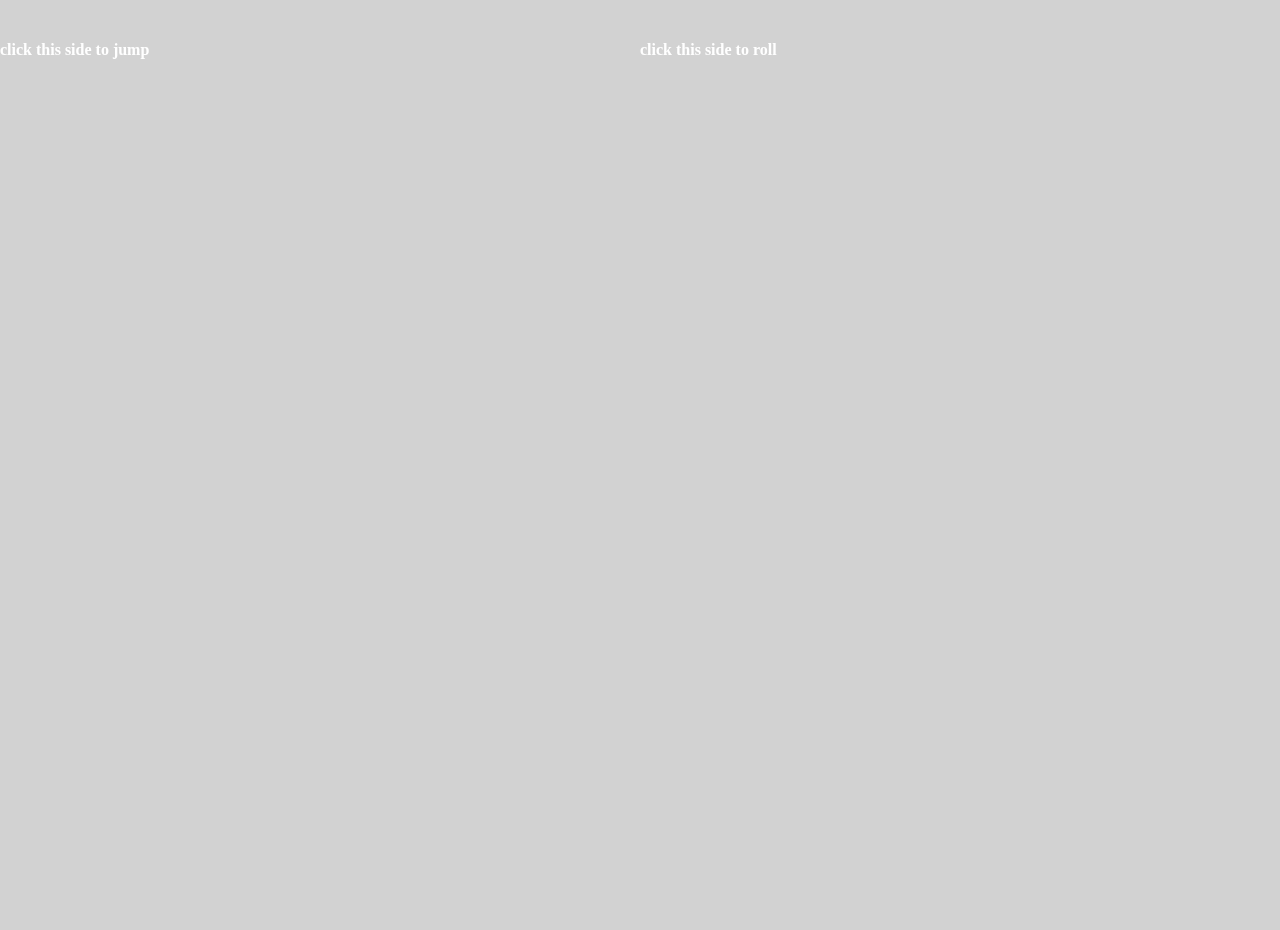
==== index.html @ 51c57201 "init" ====
<!doctype html>
<html>

<head>
  <meta charset="utf-8">
  <title>sprite animation with svg</title>
  <link rel="stylesheet" href="style.css">
  <script src="main.js"></script>
</head>

<body onload="init()">
  <div class="background"></div>
  <div id="wrapper">
    <div id="controll">
      <div id="left" onclick="jump(event)">click this side to jump</div>
      <div id="right" onclick="roll(event)">click this side to roll</div>
    </div>
    <div class="wilku"></div>
    <div class="midground">
      <div id="block"></div>
    <div id="player" class="run"></div>
    <div id="player2" class="run"></div>

      <div class="muybridge"></div>
      <div class="horse-position">
        <div class="muybridge2"></div>
      </div>
      <div class="wilku"></div>
    </div>
    

  </div>
  <div class="foreground"></div>

</body>

</html>
---- style.css ----
body,
html {
  width: 100%;
  height: 30px;
  background-color: #d2d2d2;
  padding: 0px;
  margin: 0px;
}
#controll {
  position: absolute;
  top: 0px;
  width: 100%;
  height: 100%;
  z-index: 9;
  color: white;
  font-weight: 900;
  line-height: 100px;
}
#left {
  width: 50%;
  height: 100%;
  float: left;
  background: rgba(255, 255, 255, 0);
}
#right {
  width: 50%;
  height: 100%;
  float: right;
  background: rgba(255, 255, 255, 0);
}
#player {
  position: absolute;
  bottom: 5px;
  left: 30%;
  margin: auto auto;
  width: 125px;
  height: 125px;
  -webkit-transform: translateZ(0);
  background-image: url(http://i.imgur.com/VTyo70d.png);
  z-index: 2;
}
.run {
  -moz-animation: player_run 0.7s infinite steps(12), linear;
  -webkit-animation: player_run 0.7s infinite steps(12), linear;
}
.jump {
  -moz-animation: player_jump 0.5s steps(11), linear;
  -webkit-animation: player_jump 0.5s steps(11), linear;
}
.roll {
  -moz-animation: player_roll 0.6s steps(12), linear;
  -webkit-animation: player_roll 0.6s steps(12), linear;
}
@-moz-keyframes player_run {
  0% {
    background-position: 0px 0px;
  }
  100% {
    background-position: -1500px 0px;
  }
}
@-webkit-keyframes player_run {
  0% {
    background-position: 0px 0px;
  }
  100% {
    background-position: -1500px 0px;
  }
}
@-moz-keyframes player_jump {
  0% {
    background-position: 0px -250px;
  }
  100% {
    background-position: -1375px -250px;
  }
}
@-webkit-keyframes player_jump {
  0% {
    background-position: -0px -250px;
  }
  100% {
    background-position: -1375px -250px;
  }
}
@-moz-keyframes player_roll {
  0% {
    background-position: 0px -125px;
  }
  100% {
    background-position: -1500px -125px;
  }
}
@-webkit-keyframes player_roll {
  0% {
    background-position: 0px -125px;
  }
  100% {
    background-position: -1500px -125px;
  }
}
#player2 {
  position: absolute;
  bottom: 5px;
  left: 50%;
  margin: auto auto;
  width: 125px;
  height: 125px;
  -webkit-transform: translateZ(0);
  background-image: url(http://i.imgur.com/VTyo70d.png);
  z-index: 2;
}

.wilku {
  -webkit-box-sizing: content-box;
  -moz-box-sizing: content-box;
  box-sizing: content-box;
  border: none;
  background: url(https://s3-us-west-2.amazonaws.com/s.cdpn.io/73058/wolf-trpl.svg) 0 0 repeat-x;
  height: 110px;
  width: 180px;
  position: absolute;
  bottom: -30px;
  left: 90%;
  margin-left: -100px;
  font: normal 16px/normal"Times New Roman", Times, serif;
  color: rgba(0, 0, 0, 0.9);
  -o-text-overflow: clip;
  text-overflow: clip;
  -webkit-transform: rotateX(-1deg) rotateY(-180deg);
  transform: rotateX(-1deg) rotateY(-180deg);
    z-index: 1;
}

@keyframes translate {
  0% {
    transform: translateX(-200px);
  }
  100% {
    transform: translateX(2000px);
  }
}

.foreground,
.midground,
.background {
  width: 100%;
  height: 100%;
  position: absolute;
  top: 0;
  left: 0;
  translate3d(0, 0, 0);
  background-position: 0 100%;
}
.foreground {
  animation: parallax_fg linear 10s infinite both;
  background: url(https://dl.dropbox.com/u/5039313/fg-grasses.png) 0 110% repeat-x;
  z-index: 5;
}
@keyframes parallax_fg {
  0% {
    background-position: 0px 100%;
  }
  100% {
    background-position: -3584px 100%;
  }
}
.midground {
  animation: parallax_mg linear 20s infinite;
  background: url(https://dl.dropbox.com/u/5039313/mg-grasses.png) 0 100% repeat-x;
  z-index: 3;
}
@keyframes parallax_mg {
  0% {
    background-position: 0px 100%;
  }
  100% {
    background-position: -3000px 100%;
  }
}
.background {
  background-image: url(https://dl.dropbox.com/u/5039313/bg-3000.png), url(https://dl.dropbox.com/u/5039313/bg-2000.png);
  background-repeat: repeat-x;
  background-position: 0 100%;
  z-index: 1;
  animation: parallax_bg linear 40s infinite;
}
@keyframes parallax_bg {
  0% {
    background-position: 0px 100%;
  }
  100% {
    background-position: -3000px 100%, -2000px 100%, -1800px 100%, -1600px 100%, -1200px 100%;
  }
}
.muybridge {
  animation: walk-cycle .5s steps(10) infinite;
  background: url(https://dl.dropbox.com/u/5039313/horse-muybridge4.png) 0 0 repeat-x;
  height: 110px;
  width: 180px;
  position: absolute;
  bottom: 30px;
  left: 50%;
  margin-left: -100px;
  translate3d(0, 0, 0);
  /* offers a bit of a performance boost by pushing some of this processing to the GPU in Safari*/
  z-index: 1;
}
.muybridge2 {
  animation: walk-cycle .7s steps(10) infinite;
  background: url(https://dl.dropbox.com/u/5039313/horse-muybridge4.png) 0 0 repeat-x;
  height: 110px;
  width: 180px;
  translate3d(0, 0, 0);
  z-index: 4;
}
.horse-position {
  animation: catchup 60s ease-in-out infinite;
  position: absolute;
  bottom: 8px;
  left: 50%;
  margin-left: -300px;
  z-index: 4;
}
/* Sprint, then slow */

@keyframes catchup {
  0% {
    left: 10%
  }
  10% {
    left: 85%
  }
  100% {
    left: 10%
  }
}
/* step through frames horizontally */

@keyframes walk-cycle {
  0% {
    background-position: -12px -10px;
  }
  100% {
    background-position: -1950px -10px;
  }
}
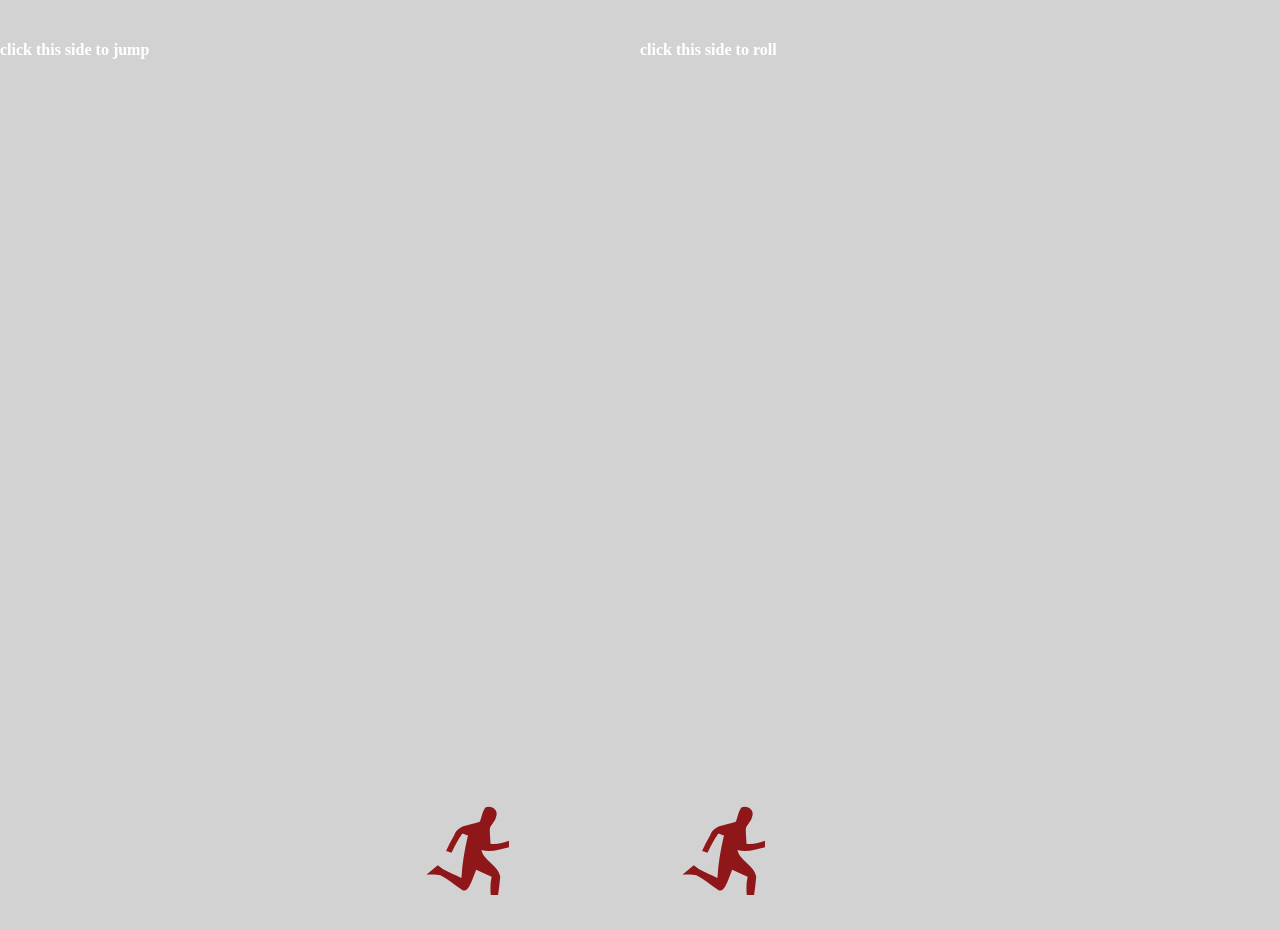
==== commit ca961560: "motka" ====
--- a/index.html
+++ b/index.html
@@ -4,32 +4,41 @@
 <head>
   <meta charset="utf-8">
   <title>sprite animation with svg</title>
-  <link rel="stylesheet" href="style.css">
+  <link rel="stylesheet" href="style-copy.css">
   <script src="main.js"></script>
 </head>
 
 <body onload="init()">
+
   <div class="background"></div>
+
   <div id="wrapper">
+
     <div id="controll">
       <div id="left" onclick="jump(event)">click this side to jump</div>
       <div id="right" onclick="roll(event)">click this side to roll</div>
     </div>
+
     <div class="wilku"></div>
+
     <div class="midground">
       <div id="block"></div>
-    <div id="player" class="run"></div>
-    <div id="player2" class="run"></div>
+      <div id="player" class="run"></div>
+      <div id="player2" class="run"></div>
 
       <div class="muybridge"></div>
+
       <div class="horse-position">
         <div class="muybridge2"></div>
       </div>
+
       <div class="wilku"></div>
+
     </div>
-    
+
 
   </div>
+
   <div class="foreground"></div>
 
 </body>
--- a/style-copy.css
+++ b/style-copy.css
@@ -0,0 +1,247 @@
+body,
+html {
+  width: 100%;
+  height: 30px;
+  background-color: #d2d2d2;
+  padding: 0px;
+  margin: 0px;
+}
+#controll {
+  position: absolute;
+  top: 0px;
+  width: 100%;
+  height: 100%;
+  z-index: 9;
+  color: white;
+  font-weight: 900;
+  line-height: 100px;
+}
+#left {
+  width: 50%;
+  height: 100%;
+  float: left;
+  background: rgba(255, 255, 255, 0);
+}
+#right {
+  width: 50%;
+  height: 100%;
+  float: right;
+  background: rgba(255, 255, 255, 0);
+}
+#player {
+  position: absolute;
+  bottom: 5px;
+  left: 30%;
+  margin: auto auto;
+  width: 125px;
+  height: 125px;
+  -webkit-transform: translateZ(0);
+  background-image: url(img/VTyo70d.svg);
+  z-index: 2;
+}
+.run {
+  -moz-animation: player_run 0.7s infinite steps(12), linear;
+  -webkit-animation: player_run 0.7s infinite steps(12), linear;
+}
+.jump {
+  -moz-animation: player_jump 0.5s steps(11), linear;
+  -webkit-animation: player_jump 0.5s steps(11), linear;
+}
+.roll {
+  -moz-animation: player_roll 0.6s steps(12), linear;
+  -webkit-animation: player_roll 0.6s steps(12), linear;
+}
+@-moz-keyframes player_run {
+  0% {
+    background-position: 0px 0px;
+  }
+  100% {
+    background-position: -1500px 0px;
+  }
+}
+@-webkit-keyframes player_run {
+  0% {
+    background-position: 0px 0px;
+  }
+  100% {
+    background-position: -1500px 0px;
+  }
+}
+@-moz-keyframes player_jump {
+  0% {
+    background-position: 0px -250px;
+  }
+  100% {
+    background-position: -1375px -250px;
+  }
+}
+@-webkit-keyframes player_jump {
+  0% {
+    background-position: -0px -250px;
+  }
+  100% {
+    background-position: -1375px -250px;
+  }
+}
+@-moz-keyframes player_roll {
+  0% {
+    background-position: 0px -125px;
+  }
+  100% {
+    background-position: -1500px -125px;
+  }
+}
+@-webkit-keyframes player_roll {
+  0% {
+    background-position: 0px -125px;
+  }
+  100% {
+    background-position: -1500px -125px;
+  }
+}
+#player2 {
+  position: absolute;
+  bottom: 5px;
+  left: 50%;
+  margin: auto auto;
+  width: 125px;
+  height: 125px;
+  -webkit-transform: translateZ(0);
+  background-image: url(img/VTyo70d.svg);
+  z-index: 2;
+}
+
+.wilku {
+  -webkit-box-sizing: content-box;
+  -moz-box-sizing: content-box;
+  box-sizing: content-box;
+  border: none;
+  background: url(https://s3-us-west-2.amazonaws.com/s.cdpn.io/73058/wolf-trpl.svg) 0 0 repeat-x;
+  height: 110px;
+  width: 180px;
+  position: absolute;
+  bottom: -30px;
+  left: 90%;
+  margin-left: -100px;
+  font: normal 16px/normal"Times New Roman", Times, serif;
+  color: rgba(0, 0, 0, 0.9);
+  -o-text-overflow: clip;
+  text-overflow: clip;
+  -webkit-transform: rotateX(-1deg) rotateY(-180deg);
+  transform: rotateX(-1deg) rotateY(-180deg);
+    z-index: 1;
+}
+
+@keyframes translate {
+  0% {
+    transform: translateX(-200px);
+  }
+  100% {
+    transform: translateX(2000px);
+  }
+}
+
+.foreground,
+.midground,
+.background {
+  width: 100%;
+  height: 100%;
+  position: absolute;
+  top: 0;
+  left: 0;
+  translate3d(0, 0, 0);
+  background-position: 0 100%;
+}
+.foreground {
+  animation: parallax_fg linear 10s infinite both;
+  background: url(https://dl.dropbox.com/u/5039313/fg-grasses.png) 0 110% repeat-x;
+  z-index: 5;
+}
+@keyframes parallax_fg {
+  0% {
+    background-position: 0px 100%;
+  }
+  100% {
+    background-position: -3584px 100%;
+  }
+}
+.midground {
+  animation: parallax_mg linear 20s infinite;
+  background: url(https://dl.dropbox.com/u/5039313/mg-grasses.png) 0 100% repeat-x;
+  z-index: 3;
+}
+@keyframes parallax_mg {
+  0% {
+    background-position: 0px 100%;
+  }
+  100% {
+    background-position: -3000px 100%;
+  }
+}
+.background {
+  background-image: url(https://dl.dropbox.com/u/5039313/bg-3000.png), url(https://dl.dropbox.com/u/5039313/bg-2000.png);
+  background-repeat: repeat-x;
+  background-position: 0 100%;
+  z-index: 1;
+  animation: parallax_bg linear 40s infinite;
+}
+@keyframes parallax_bg {
+  0% {
+    background-position: 0px 100%;
+  }
+  100% {
+    background-position: -3000px 100%, -2000px 100%, -1800px 100%, -1600px 100%, -1200px 100%;
+  }
+}
+.muybridge {
+  animation: walk-cycle .5s steps(10) infinite;
+  background: url(https://dl.dropbox.com/u/5039313/horse-muybridge4.png) 0 0 repeat-x;
+  height: 110px;
+  width: 180px;
+  position: absolute;
+  bottom: 30px;
+  left: 50%;
+  margin-left: -100px;
+  translate3d(0, 0, 0);
+  /* offers a bit of a performance boost by pushing some of this processing to the GPU in Safari*/
+  z-index: 1;
+}
+.muybridge2 {
+  animation: walk-cycle .7s steps(10) infinite;
+  background: url(https://dl.dropbox.com/u/5039313/horse-muybridge4.png) 0 0 repeat-x;
+  height: 110px;
+  width: 180px;
+  translate3d(0, 0, 0);
+  z-index: 4;
+}
+.horse-position {
+  animation: catchup 60s ease-in-out infinite;
+  position: absolute;
+  bottom: 8px;
+  left: 50%;
+  margin-left: -300px;
+  z-index: 4;
+}
+/* Sprint, then slow */
+
+@keyframes catchup {
+  0% {
+    left: 10%
+  }
+  10% {
+    left: 85%
+  }
+  100% {
+    left: 10%
+  }
+}
+/* step through frames horizontally */
+
+@keyframes walk-cycle {
+  0% {
+    background-position: -12px -10px;
+  }
+  100% {
+    background-position: -1950px -10px;
+  }
+}
